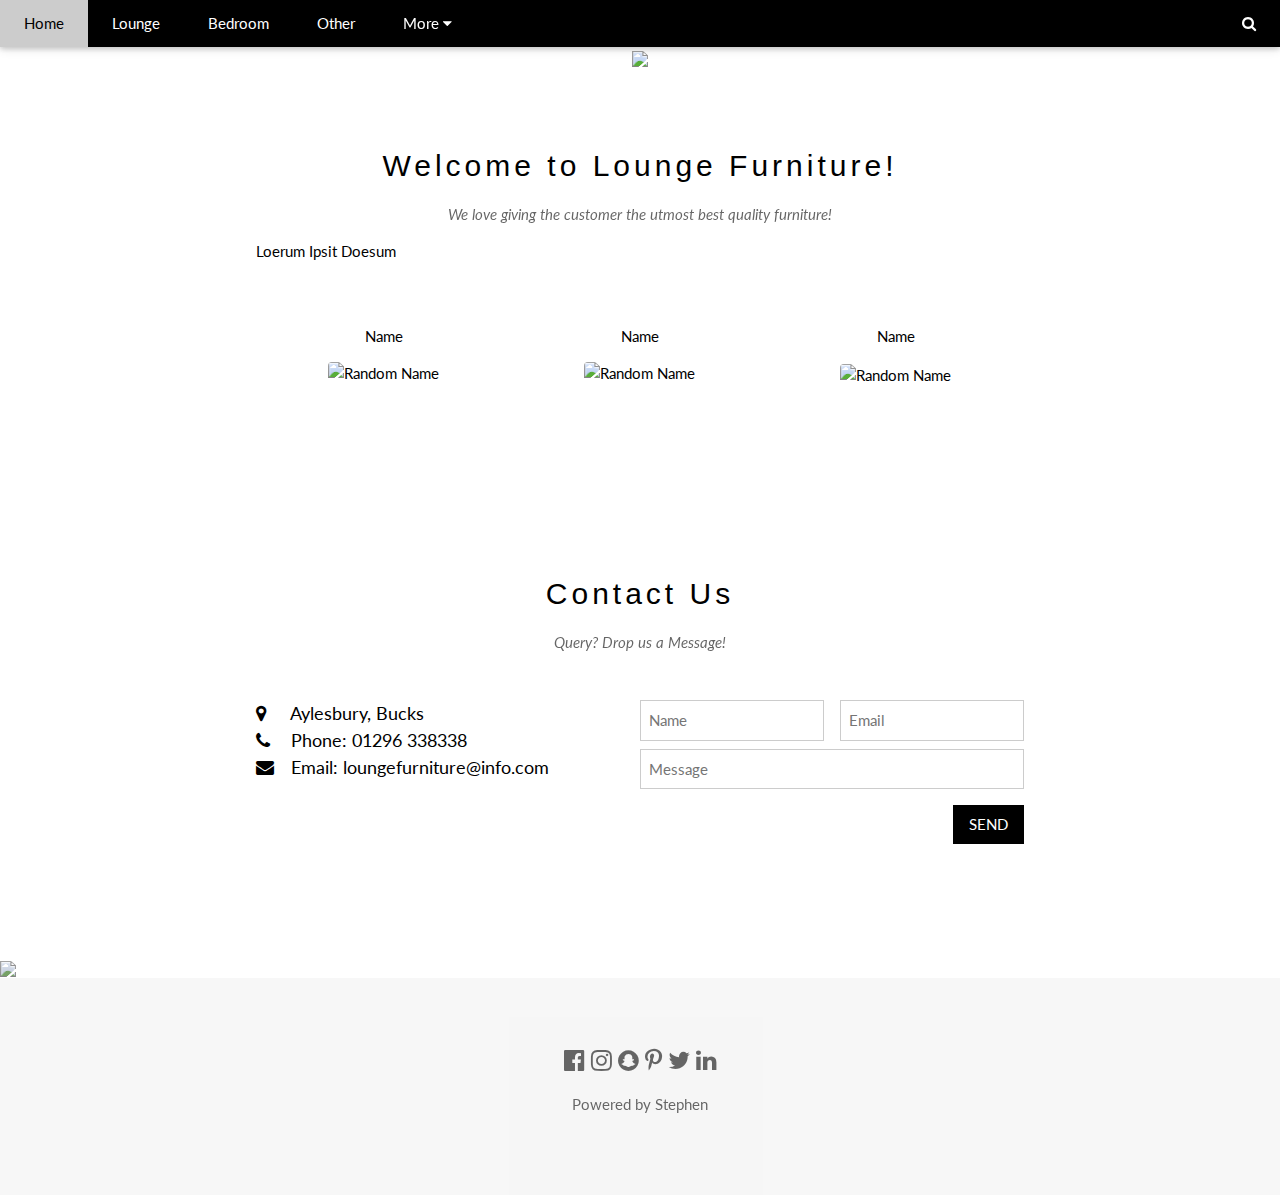
==== index.html @ 6b335f1a "Update index.html" ====
<!DOCTYPE html>
<html lang="en">
<title>Lounge Furniture</title>
<meta charset="UTF-8">
<meta name="viewport" content="width=device-width, initial-scale=1">
<link rel="stylesheet" href="https://www.w3schools.com/w3css/4/w3.css">
<link rel="stylesheet" href="https://fonts.googleapis.com/css?family=Lato">
<link rel="stylesheet" href="https://cdnjs.cloudflare.com/ajax/libs/font-awesome/4.7.0/css/font-awesome.min.css">
<style>
body {font-family: "Lato", sans-serif}
.mySlides {display: none}
</style>
<body>

<!-- Navbar -->
<div class="w3-top">
  <div class="w3-bar w3-black w3-card">
    <a class="w3-bar-item w3-button w3-padding-large w3-hide-medium w3-hide-large w3-right" href="javascript:void(0)" onclick="myFunction()" title="Toggle Navigation Menu"><i class="fa fa-bars"></i></a>
    <a href="#" class="w3-bar-item w3-button w3-padding-large">Home</a>
    <a href="Lounge.html" class="w3-bar-item w3-button w3-padding-large w3-hide-small">Lounge</a>
    <a href="bedroom.html" class="w3-bar-item w3-button w3-padding-large w3-hide-small">Bedroom</a>
    <a href="#other" class="w3-bar-item w3-button w3-padding-large w3-hide-small">Other</a>
    <div class="w3-dropdown-hover w3-hide-small">
      <button class="w3-padding-large w3-button" title="More">More <i class="fa fa-caret-down"></i></button>     
      <div class="w3-dropdown-content w3-bar-block w3-card-4">
        <a href="#" class="w3-bar-item w3-button">About Us</a>
        <a href="#" class="w3-bar-item w3-button">Contact Us</a>
        <a href="#" class="w3-bar-item w3-button">Extras</a>
      </div>
    </div>
    <a href="javascript:void(0)" class="w3-padding-large w3-hover-red w3-hide-small w3-right"><i class="fa fa-search"></i></a>
  </div>
</div>

<!-- Navbar on small screens (remove the onclick attribute if you want the navbar to always show on top of the content when clicking on the links) -->
<div id="navDemo" class="w3-bar-block w3-black w3-hide w3-hide-large w3-hide-medium w3-top" style="margin-top:46px">
  <a href="#band" class="w3-bar-item w3-button w3-padding-large" onclick="myFunction()">Lounge</a>
  <a href="#tour" class="w3-bar-item w3-button w3-padding-large" onclick="myFunction()">Bedroom</a>
  <a href="#contact" class="w3-bar-item w3-button w3-padding-large" onclick="myFunction()">Other</a>
  <a href="#" class="w3-bar-item w3-button w3-padding-large" onclick="myFunction()">Contact Us</a>
</div>

<!-- Page content -->
<div class="w3-content" style="max-width:2000px;margin-top:46px">

  <!-- Automatic Slideshow Images -->
  <div class="mySlides w3-display-container w3-center">
    <img src="change me please!" style="width:100%">
    <div class="w3-display-bottommiddle w3-container w3-text-white w3-padding-32 w3-hide-small">
      <h3>Oak Table</h3>
      <p><b>Look at some of our Fantastic Furniture now!</b></p>   
    </div>
  </div>
  <div class="mySlides w3-display-container w3-center">
    <img src="change me please2" style="width:100%">
    <div class="w3-display-bottommiddle w3-container w3-text-white w3-padding-32 w3-hide-small">
      <h3>Bedroom</h3>
      <p><b>lorem ipsum.</b></p>    
    </div>
  </div>
  <div class="mySlides w3-display-container w3-center">
    <img src="change me" style="width:100%">
    <div class="w3-display-bottommiddle w3-container w3-text-white w3-padding-32 w3-hide-small">
      <h3>Lounge</h3>
      <p><b>Loruem Dipsei</b></p>    
    </div>
  </div>

  <!-- The Band Section -->
  <div class="w3-container w3-content w3-center w3-padding-64" style="max-width:800px" id="band">
    <h2 class="w3-wide">Welcome to Lounge Furniture!</h2>
    <p class="w3-opacity"><i>We love giving the customer the utmost best quality furniture!</i></p>
    <p class="w3-justify"> Loerum Ipsit Doesum</p>
    <div class="w3-row w3-padding-32">
      <div class="w3-third">
        <p>Name</p>
        <img src="/w3images/bandmember.jpg" class="w3-round w3-margin-bottom" alt="Random Name" style="width:60%">
      </div>
      <div class="w3-third">
        <p>Name</p>
        <img src="/w3images/bandmember.jpg" class="w3-round w3-margin-bottom" alt="Random Name" style="width:60%">
      </div>
      <div class="w3-third">
        <p>Name</p>
        <img src="/w3images/bandmember.jpg" class="w3-round" alt="Random Name" style="width:60%">
      </div>
    </div>
  </div>
  
  <!-- Ticket Modal -->
  <div id="ticketModal" class="w3-modal">
    <div class="w3-modal-content w3-animate-top w3-card-4">
      <header class="w3-container w3-teal w3-center w3-padding-32"> 
        <span onclick="document.getElementById('ticketModal').style.display='none'" 
       class="w3-button w3-teal w3-xlarge w3-display-topright">×</span>
        <h2 class="w3-wide"><i class="fa fa-suitcase w3-margin-right"></i>Tickets</h2>
      </header>
      <div class="w3-container">
        <p><label><i class="fa fa-shopping-cart"></i> Tickets, $15 per person</label></p>
        <input class="w3-input w3-border" type="text" placeholder="How many?">
        <p><label><i class="fa fa-user"></i> Send To</label></p>
        <input class="w3-input w3-border" type="text" placeholder="Enter email">
        <button class="w3-button w3-block w3-teal w3-padding-16 w3-section w3-right">PAY <i class="fa fa-check"></i></button>
        <button class="w3-button w3-red w3-section" onclick="document.getElementById('ticketModal').style.display='none'">Close <i class="fa fa-remove"></i></button>
        <p class="w3-right">Need <a href="#" class="w3-text-blue">help?</a></p>
      </div>
    </div>
  </div>

  <!-- The Contact Us Section -->
  <div class="w3-container w3-content w3-padding-64" style="max-width:800px" id="contact">
    <h2 class="w3-wide w3-center">Contact Us</h2>
    <p class="w3-opacity w3-center"><i> Query? Drop us a Message!</i></p>
    <div class="w3-row w3-padding-32">
      <div class="w3-col m6 w3-large w3-margin-bottom">
        <i class="fa fa-map-marker" style="width:30px"></i> Aylesbury, Bucks<br>
        <i class="fa fa-phone" style="width:30px"></i> Phone: 01296 338338<br>
        <i class="fa fa-envelope" style="width:30px"> </i> Email: loungefurniture@info.com<br>
      </div>
      <div class="w3-col m6">
        <form action="/action_page.php" target="_blank">
          <div class="w3-row-padding" style="margin:0 -16px 8px -16px">
            <div class="w3-half">
              <input class="w3-input w3-border" type="text" placeholder="Name" required name="Name">
            </div>
            <div class="w3-half">
              <input class="w3-input w3-border" type="text" placeholder="Email" required name="Email">
            </div>
          </div>
          <input class="w3-input w3-border" type="text" placeholder="Message" required name="Message">
          <button class="w3-button w3-black w3-section w3-right" type="submit">SEND</button>
        </form>
      </div>
    </div>
  </div>
  
<!-- End Page Content -->
</div>

<!-- Image of location/map -->
<img src="change me " class="w3-image w3-greyscale-min" style="width:100%">

<!-- Footer -->
<footer class="w3-container w3-padding-64 w3-center w3-opacity w3-light-grey w3-xlarge">
  <i class="fa fa-facebook-official w3-hover-opacity"></i>
  <i class="fa fa-instagram w3-hover-opacity"></i>
  <i class="fa fa-snapchat w3-hover-opacity"></i>
  <i class="fa fa-pinterest-p w3-hover-opacity"></i>
  <i class="fa fa-twitter w3-hover-opacity"></i>
  <i class="fa fa-linkedin w3-hover-opacity"></i>
  <p class="w3-medium">Powered by Stephen</p>
</footer>

<script>
// Automatic Slideshow - change image every 4 seconds
var myIndex = 0;
carousel();

function carousel() {
  var i;
  var x = document.getElementsByClassName("mySlides");
  for (i = 0; i < x.length; i++) {
    x[i].style.display = "none";  
  }
  myIndex++;
  if (myIndex > x.length) {myIndex = 1}    
  x[myIndex-1].style.display = "block";  
  setTimeout(carousel, 4000);    
}

// Used to toggle the menu on small screens when clicking on the menu button
function myFunction() {
  var x = document.getElementById("navDemo");
  if (x.className.indexOf("w3-show") == -1) {
    x.className += " w3-show";
  } else { 
    x.className = x.className.replace(" w3-show", "");
  }
}

// When the user clicks anywhere outside of the modal, close it
var modal = document.getElementById('ticketModal');
window.onclick = function(event) {
  if (event.target == modal) {
    modal.style.display = "none";
  }
}
</script>

</body>
</html>
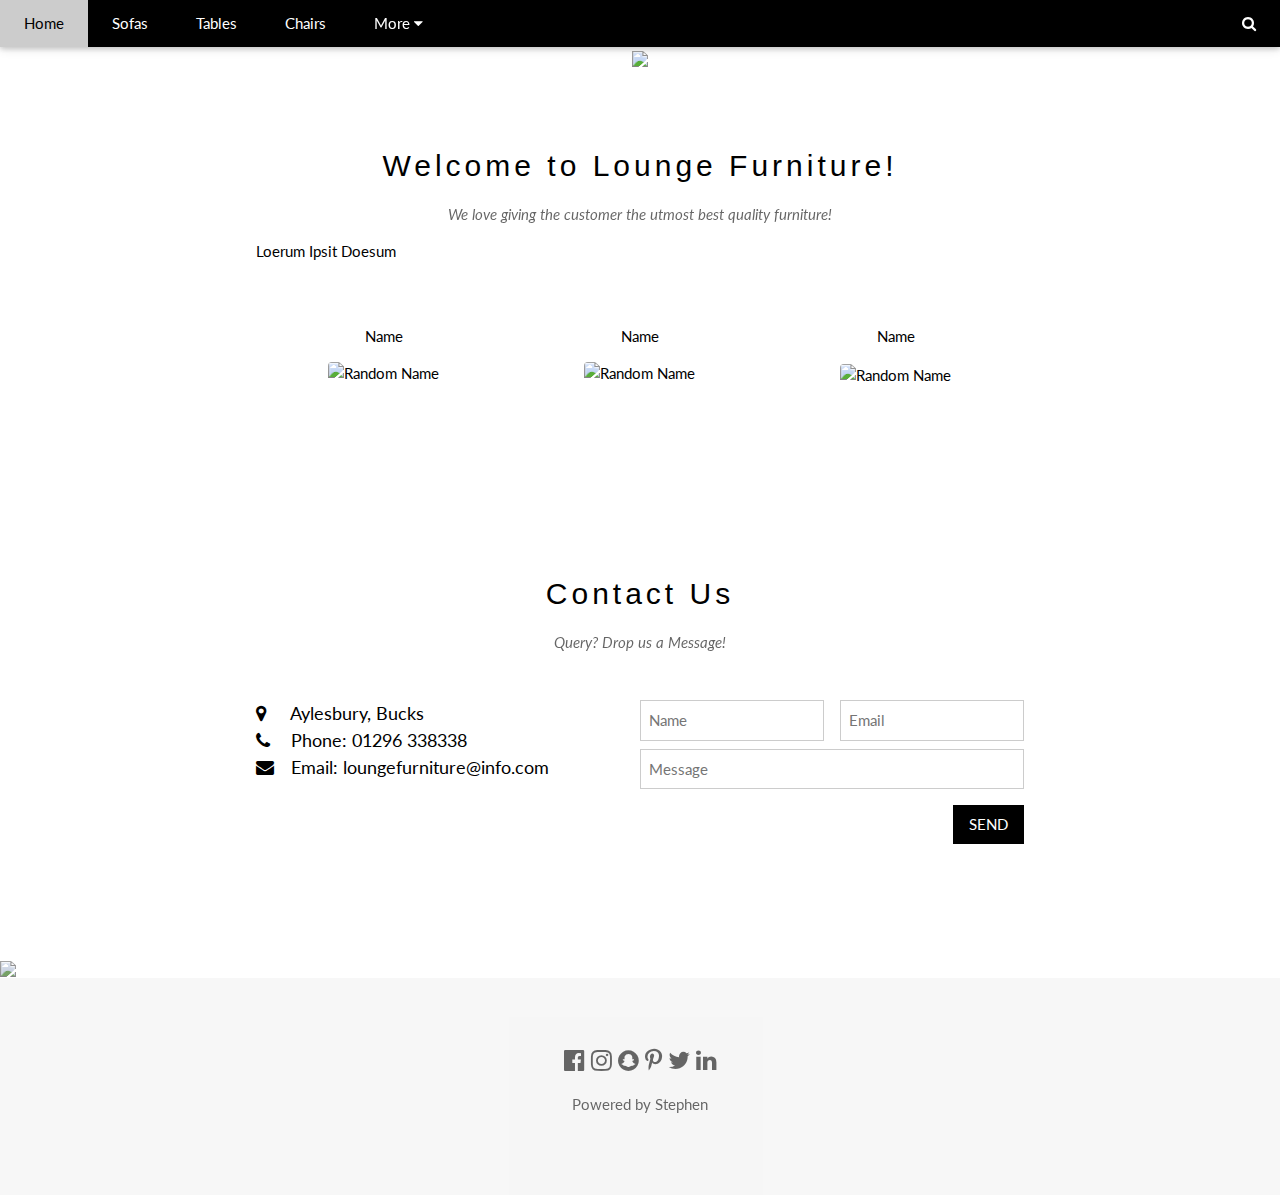
==== commit 69ea1b40: "Update index.html" ====
--- a/index.html
+++ b/index.html
@@ -17,9 +17,9 @@
   <div class="w3-bar w3-black w3-card">
     <a class="w3-bar-item w3-button w3-padding-large w3-hide-medium w3-hide-large w3-right" href="javascript:void(0)" onclick="myFunction()" title="Toggle Navigation Menu"><i class="fa fa-bars"></i></a>
     <a href="#" class="w3-bar-item w3-button w3-padding-large">Home</a>
-    <a href="Lounge.html" class="w3-bar-item w3-button w3-padding-large w3-hide-small">Lounge</a>
-    <a href="bedroom.html" class="w3-bar-item w3-button w3-padding-large w3-hide-small">Bedroom</a>
-    <a href="#other" class="w3-bar-item w3-button w3-padding-large w3-hide-small">Other</a>
+    <a href="Sofas.html" class="w3-bar-item w3-button w3-padding-large w3-hide-small">Sofas</a>
+    <a href="Tables.html" class="w3-bar-item w3-button w3-padding-large w3-hide-small">Tables</a>
+    <a href="Chairs.html" class="w3-bar-item w3-button w3-padding-large w3-hide-small">Chairs</a>
     <div class="w3-dropdown-hover w3-hide-small">
       <button class="w3-padding-large w3-button" title="More">More <i class="fa fa-caret-down"></i></button>     
       <div class="w3-dropdown-content w3-bar-block w3-card-4">
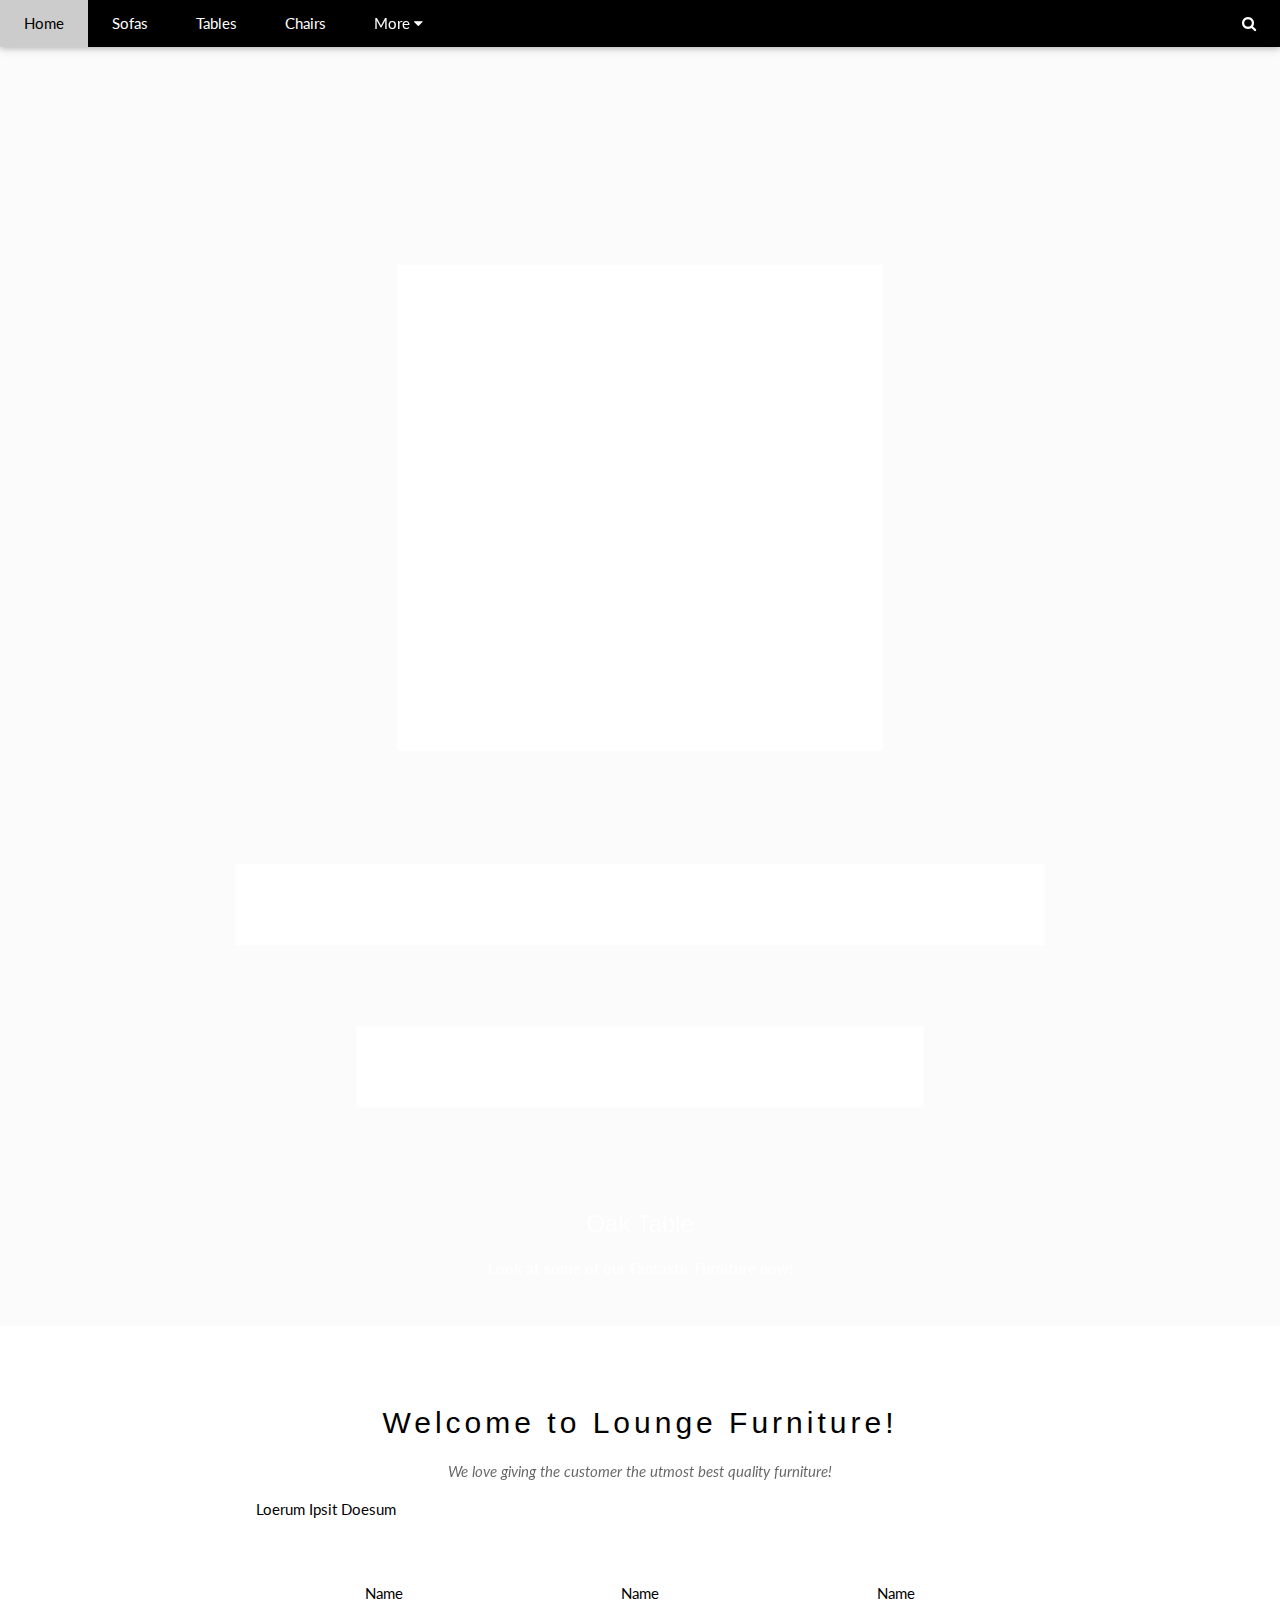
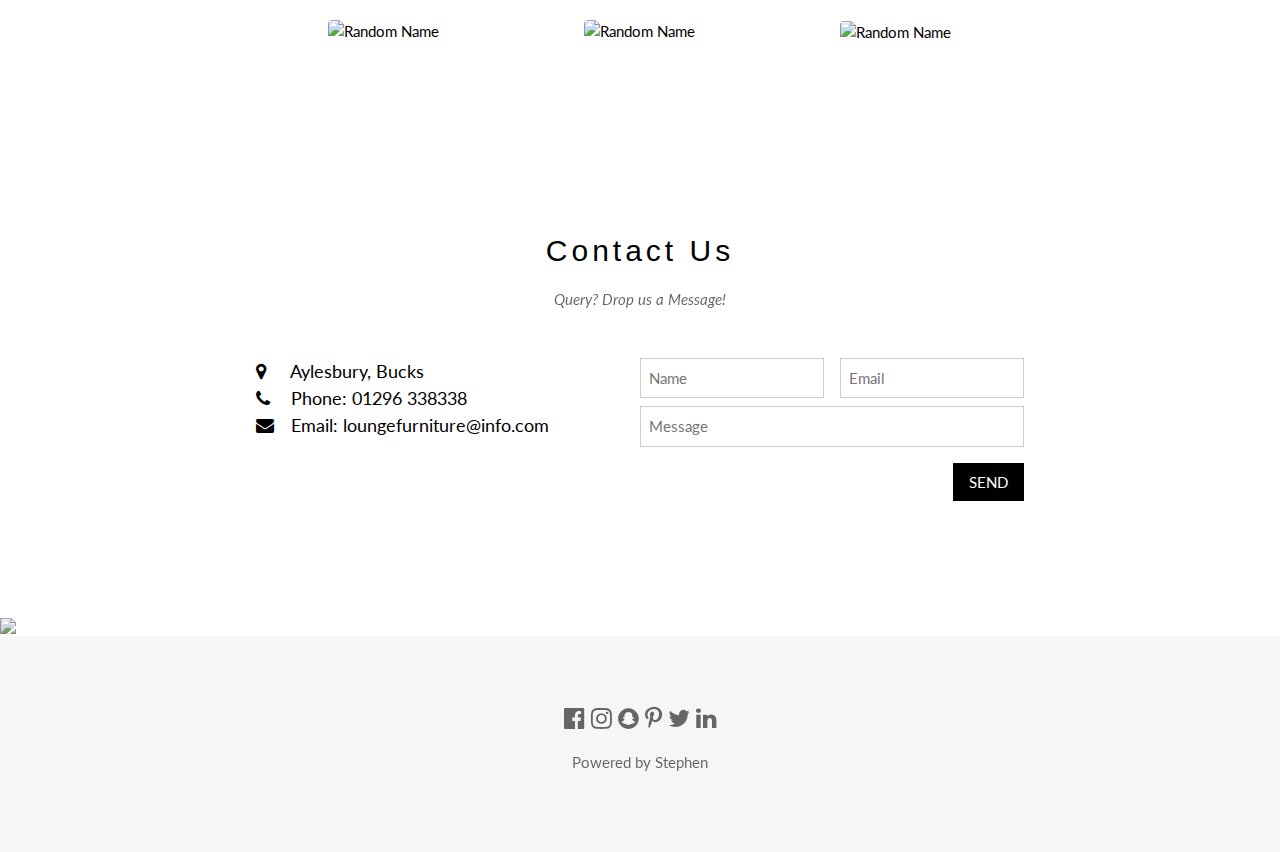
==== commit 8687b25f: "Update index.html" ====
--- a/index.html
+++ b/index.html
@@ -23,9 +23,7 @@
     <div class="w3-dropdown-hover w3-hide-small">
       <button class="w3-padding-large w3-button" title="More">More <i class="fa fa-caret-down"></i></button>     
       <div class="w3-dropdown-content w3-bar-block w3-card-4">
-        <a href="#" class="w3-bar-item w3-button">About Us</a>
-        <a href="#" class="w3-bar-item w3-button">Contact Us</a>
-        <a href="#" class="w3-bar-item w3-button">Extras</a>
+        <a href="About.html" class="w3-bar-item w3-button">About Us</a>
       </div>
     </div>
     <a href="javascript:void(0)" class="w3-padding-large w3-hover-red w3-hide-small w3-right"><i class="fa fa-search"></i></a>
@@ -34,10 +32,10 @@
 
 <!-- Navbar on small screens (remove the onclick attribute if you want the navbar to always show on top of the content when clicking on the links) -->
 <div id="navDemo" class="w3-bar-block w3-black w3-hide w3-hide-large w3-hide-medium w3-top" style="margin-top:46px">
-  <a href="#band" class="w3-bar-item w3-button w3-padding-large" onclick="myFunction()">Lounge</a>
-  <a href="#tour" class="w3-bar-item w3-button w3-padding-large" onclick="myFunction()">Bedroom</a>
-  <a href="#contact" class="w3-bar-item w3-button w3-padding-large" onclick="myFunction()">Other</a>
-  <a href="#" class="w3-bar-item w3-button w3-padding-large" onclick="myFunction()">Contact Us</a>
+  <a href="Sofas.html" class="w3-bar-item w3-button w3-padding-large" onclick="myFunction()">Sofas</a>
+  <a href="Tables.html" class="w3-bar-item w3-button w3-padding-large" onclick="myFunction()">Tables</a>
+  <a href="Chairs.html" class="w3-bar-item w3-button w3-padding-large" onclick="myFunction()">Chairs</a>
+  <a href="About.html" class="w3-bar-item w3-button w3-padding-large" onclick="myFunction()">About Us</a>
 </div>
 
 <!-- Page content -->
@@ -45,7 +43,7 @@
 
   <!-- Automatic Slideshow Images -->
   <div class="mySlides w3-display-container w3-center">
-    <img src="change me please!" style="width:100%">
+    <img src="[data-uri]" style="width:100%">
     <div class="w3-display-bottommiddle w3-container w3-text-white w3-padding-32 w3-hide-small">
       <h3>Oak Table</h3>
       <p><b>Look at some of our Fantastic Furniture now!</b></p>   
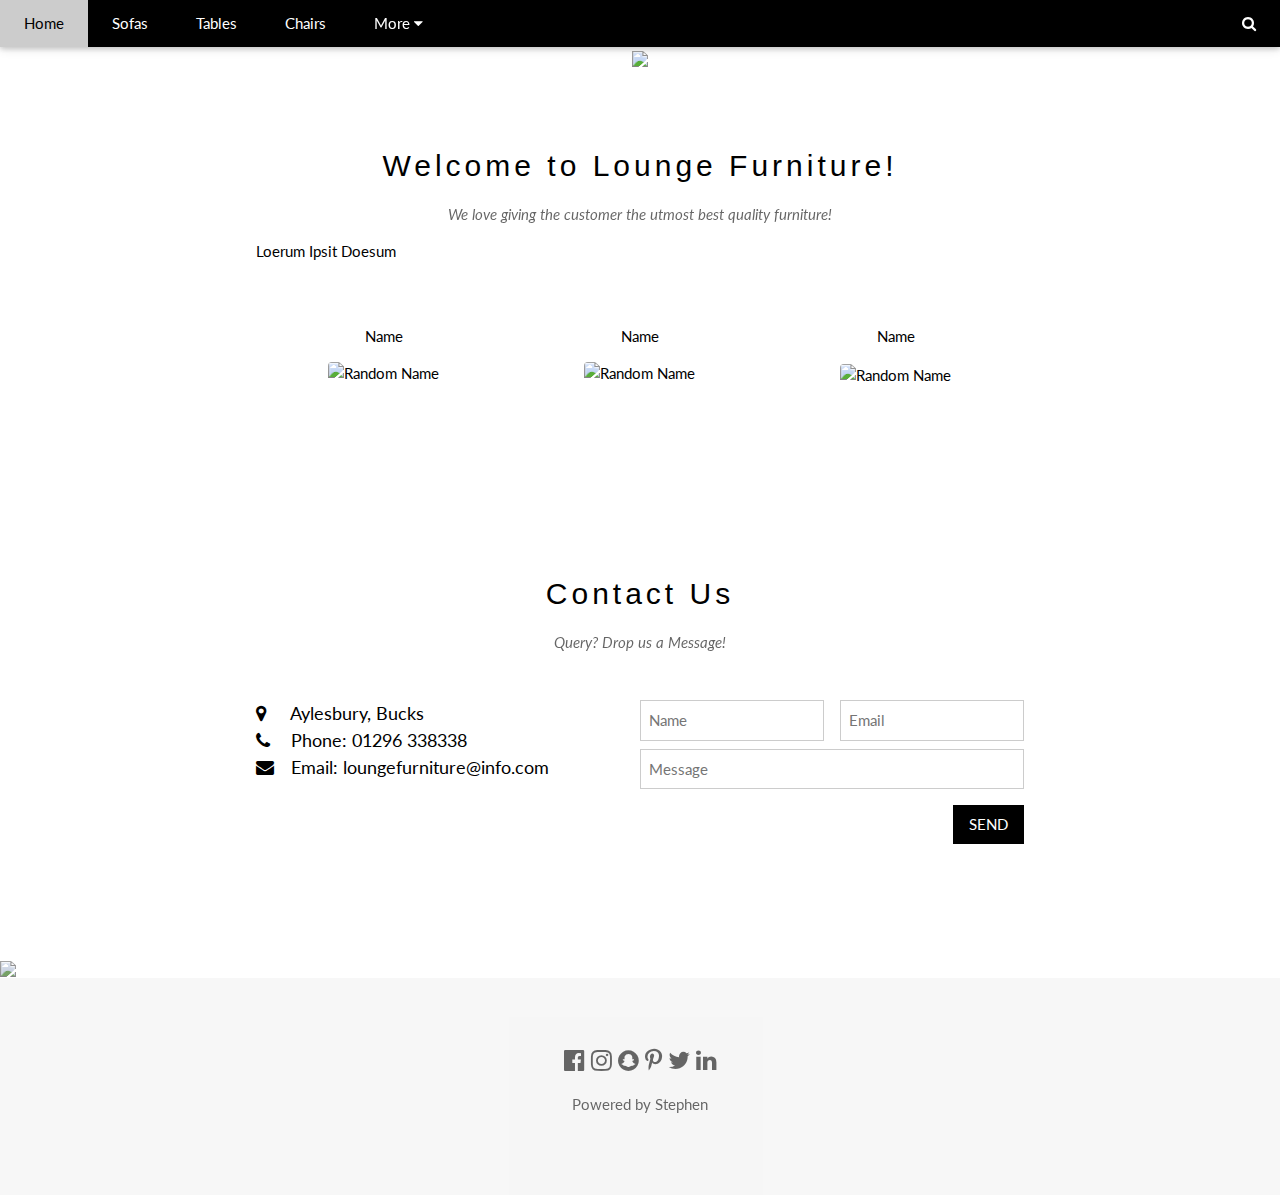
==== commit 995dd068: "Update index.html" ====
--- a/index.html
+++ b/index.html
@@ -43,7 +43,7 @@
 
   <!-- Automatic Slideshow Images -->
   <div class="mySlides w3-display-container w3-center">
-    <img src="[data-uri]" style="width:100%">
+    <img src="https://www.indigofurniture.co.uk/media/catalog/product/cache/1/image/1476x984/05e17a266b0e9cc26fb81a2e0bed7e78/-/1/-101335-The-Outdoor-Oak-Table-4.jpg" style="width:100%">
     <div class="w3-display-bottommiddle w3-container w3-text-white w3-padding-32 w3-hide-small">
       <h3>Oak Table</h3>
       <p><b>Look at some of our Fantastic Furniture now!</b></p>   
